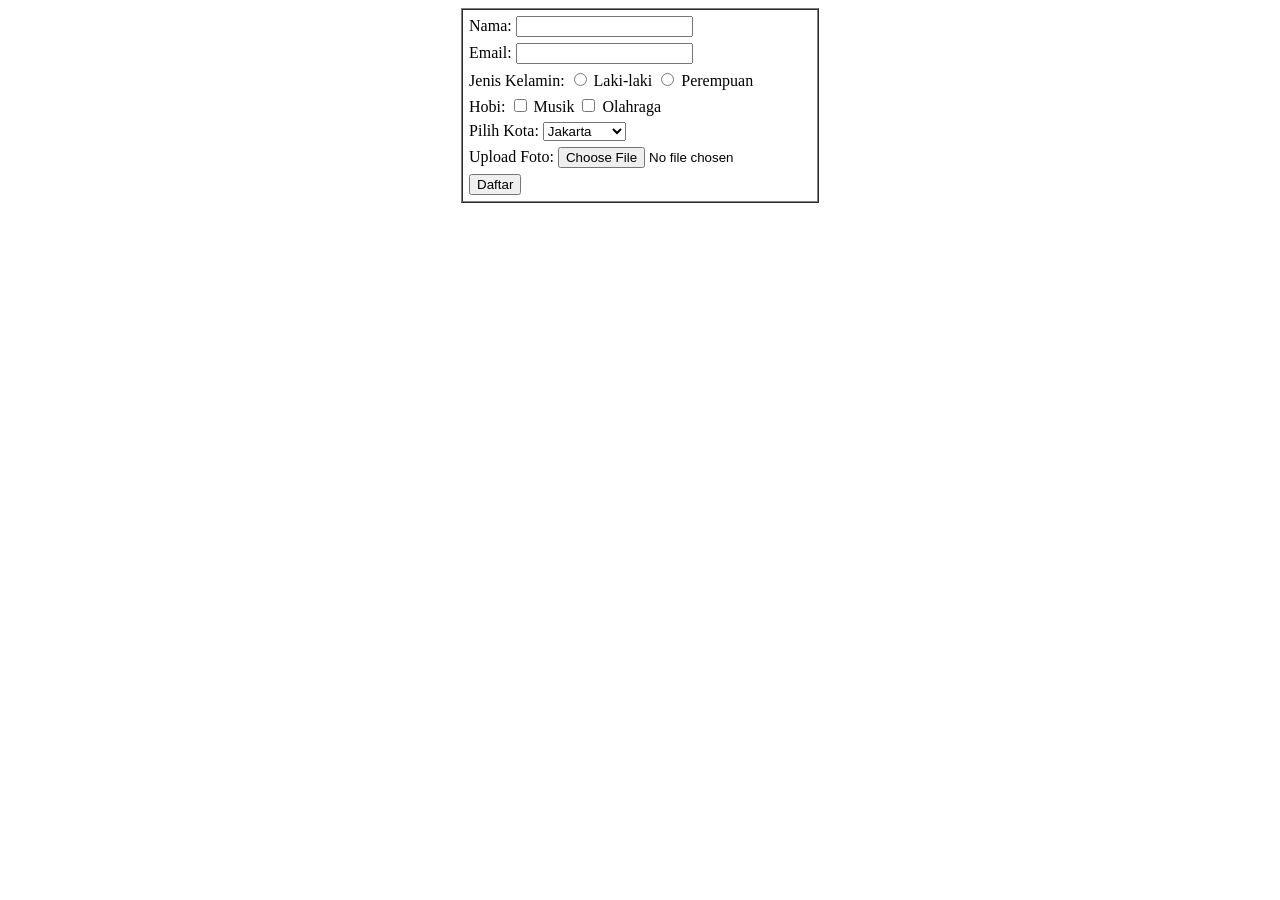
==== PERTEMUAN3/index.html @ d4b8cac3 "Add files via upload" ====
<!DOCTYPE html>
<html lang="en">
<head>
    <meta charset="UTF-8">
    <meta name="viewport" content="width=device-width, initial-scale=1.0">
    <title>Form Pendaftaran Sederhana</title>
</head>
<body>
    <table align="center" border="1" cellspacing="0" cellpadding="3">
        <tr>
            <td>
            <form action="" method="get" enctype="multipart/form-data" onsubmit="alert('Selamat Anda telah Daftar')">
            <table border="0" cellspacing="0" cellpadding="3">
        <tr>
                <td>
                    <label for="">Nama:</label> 
                    <input type="text" name="nama" required>
                </td>
        </tr>
        <tr>
                <td>
                <label for="">Email:</label> 
                <input type="email" name="email" required>
                </td>
        </tr>
        <tr>
                <td>
                <label for="">Jenis Kelamin:</label>
                <input type="radio" name="kelamin" value="L" required> Laki-laki
                <input type="radio" name="kelamin" value="P" required> Perempuan
                </td>
        </tr>
        <tr>
                <td>
                <label for="">Hobi:</label>
                <input type="checkbox" name="hobi" value="musik"> Musik
                <input type="checkbox" name="hobi" value="olahraga"> Olahraga
                </td>
        </tr>
        <tr>
                <td>
                    <label for="">Pilih Kota:</label>
                    <select name="Kota" required>
                        <option value="1">Jakarta</option>
                        <option value="2">Bekasi</option>
                        <option value="3">Cikarang</option>
                        <option value="4">Karawang</option>
                        <option value="5">Bogor</option>
                        <option value="6">Bandung</option>
                        <option value="7">Lampung</option>
                        <option value="8">Cikampek</option>
                        <option value="9">Garut</option>
                        <option value="10">Subang</option>
                    </select>
                </td>
        </tr>
        <tr>
                <td>
                    <label for="">Upload Foto:</label>
                            <input type="file" name="foto" required>
                </td>
        </tr>
        <tr>
                <td>
                    <button type="submit">Daftar</button>
                </td>
        </tr>
                </table>
            </form>
            </td>
        </tr>
    </table>
</body>
</html>
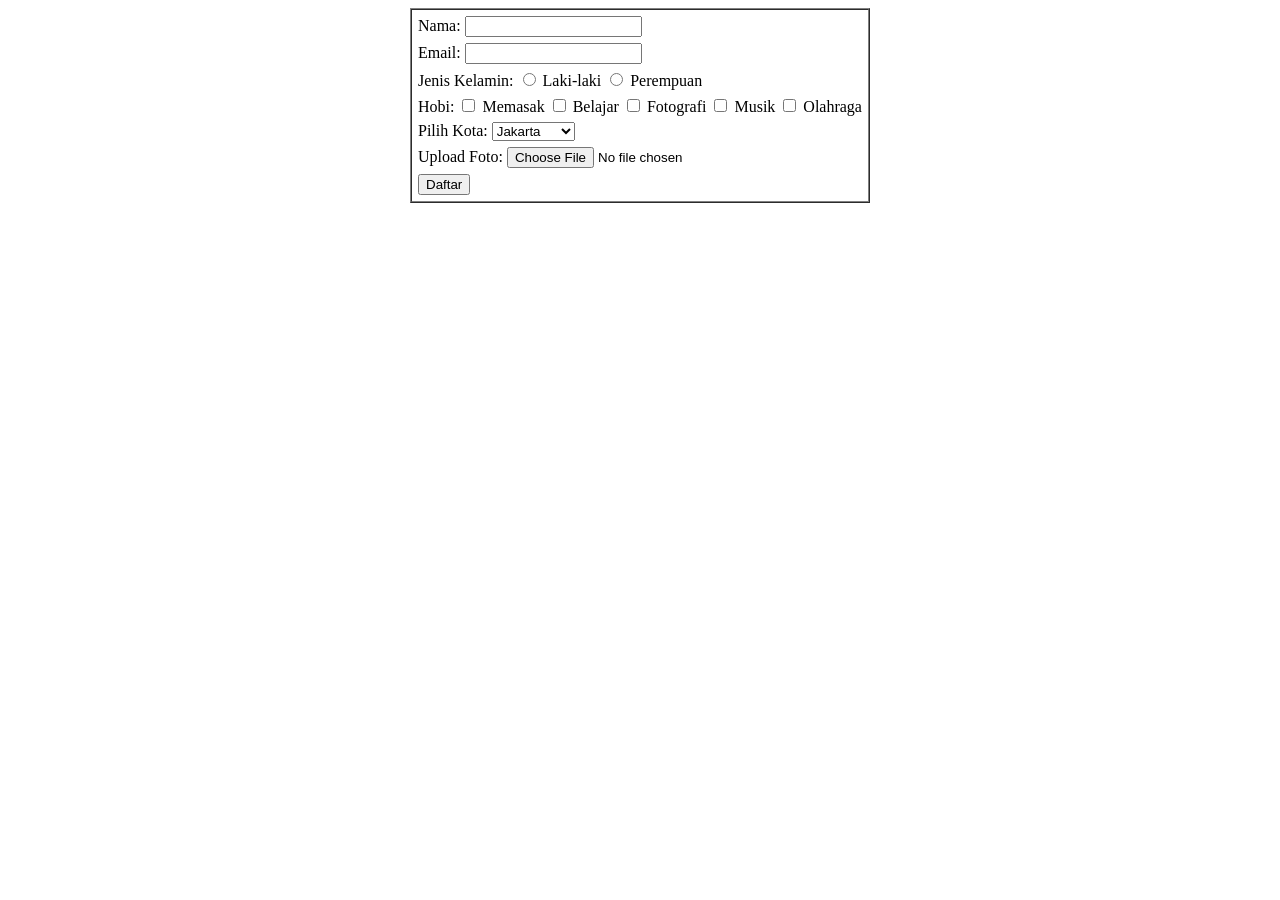
==== commit 09939c4a: "Add files via upload" ====
--- a/PERTEMUAN3/index.html
+++ b/PERTEMUAN3/index.html
@@ -9,7 +9,7 @@
     <table align="center" border="1" cellspacing="0" cellpadding="3">
         <tr>
             <td>
-            <form action="" method="get" enctype="multipart/form-data" onsubmit="alert('Selamat Anda telah Daftar')">
+            <form action="" method="get" enctype="multipart/form-data" onsubmit="alert('Selamat Anda telah Ter Daftar :)')">
             <table border="0" cellspacing="0" cellpadding="3">
         <tr>
                 <td>
@@ -33,6 +33,9 @@
         <tr>
                 <td>
                 <label for="">Hobi:</label>
+                <input type="checkbox" name="hobi" value="Memasak"> Memasak
+                <input type="checkbox" name="hobi" value="Belajar"> Belajar
+                <input type="checkbox" name="hobi" value="Fotografi"> Fotografi
                 <input type="checkbox" name="hobi" value="musik"> Musik
                 <input type="checkbox" name="hobi" value="olahraga"> Olahraga
                 </td>
